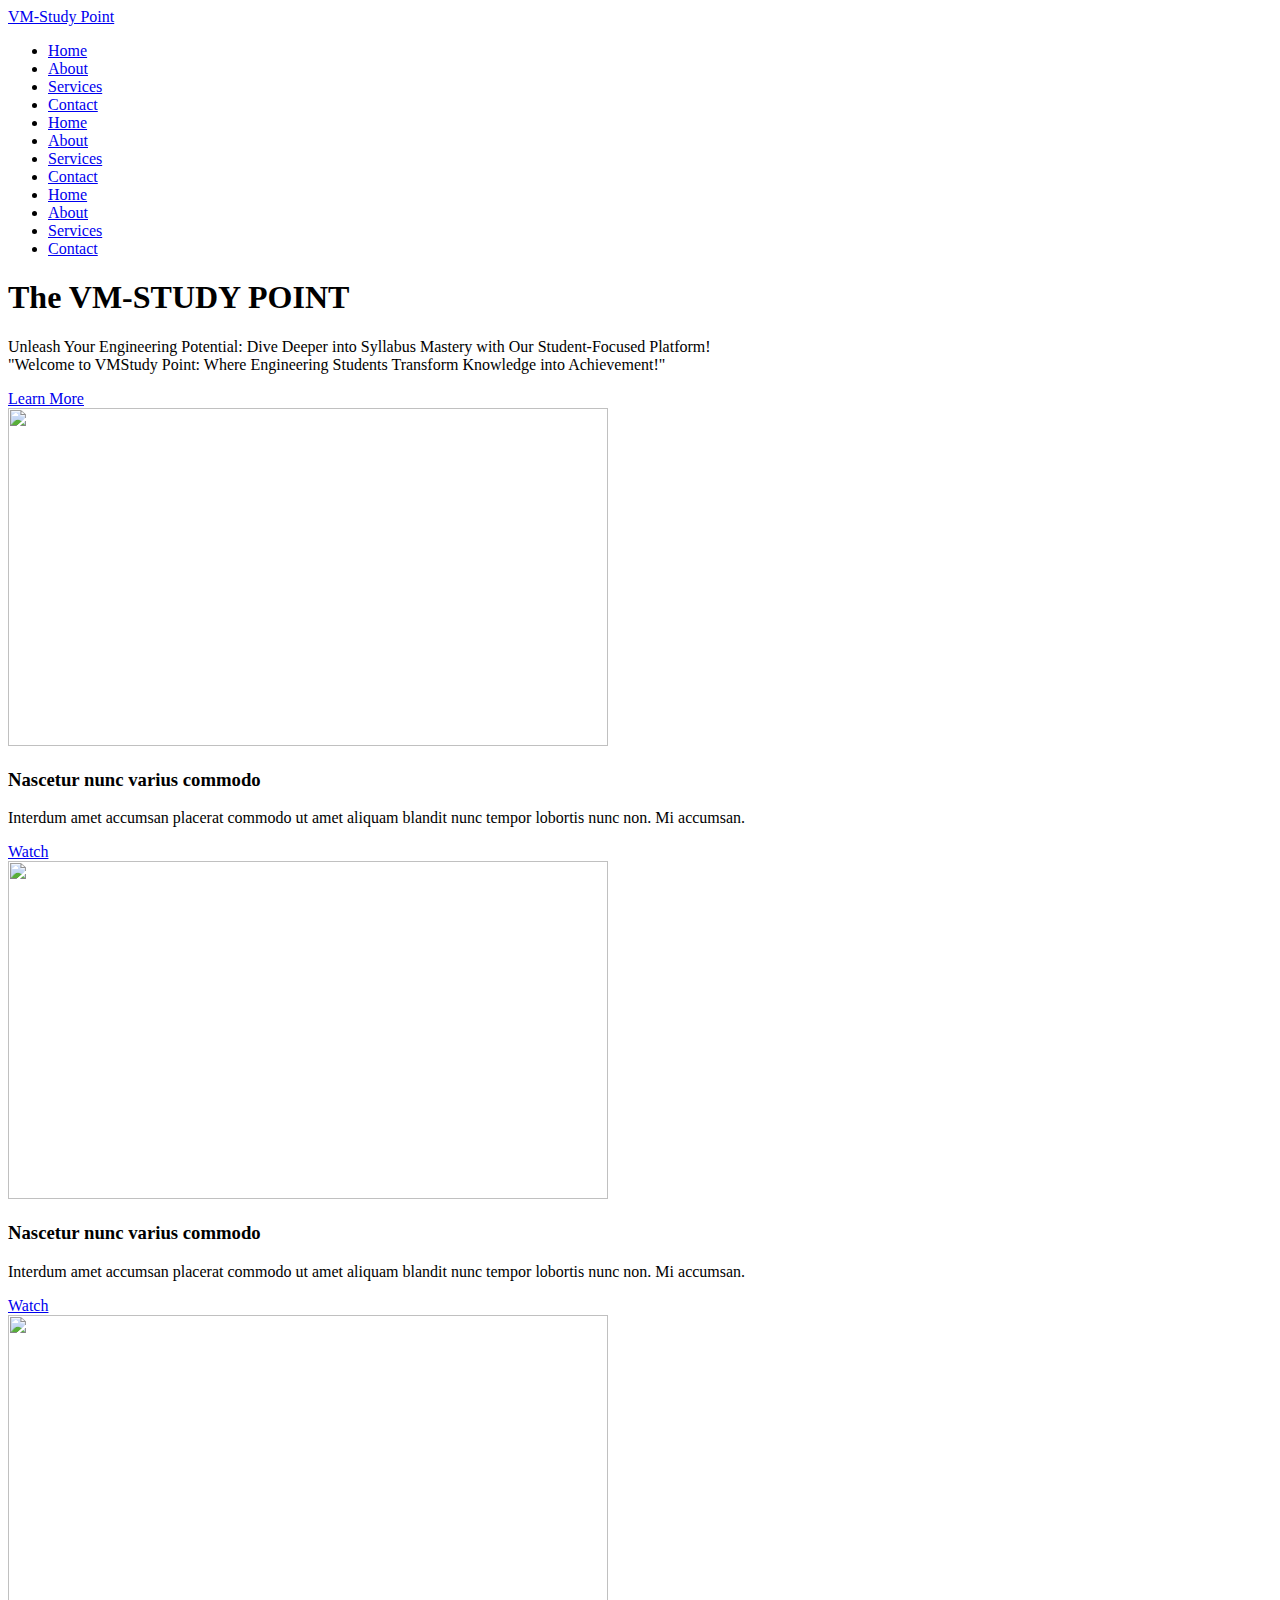
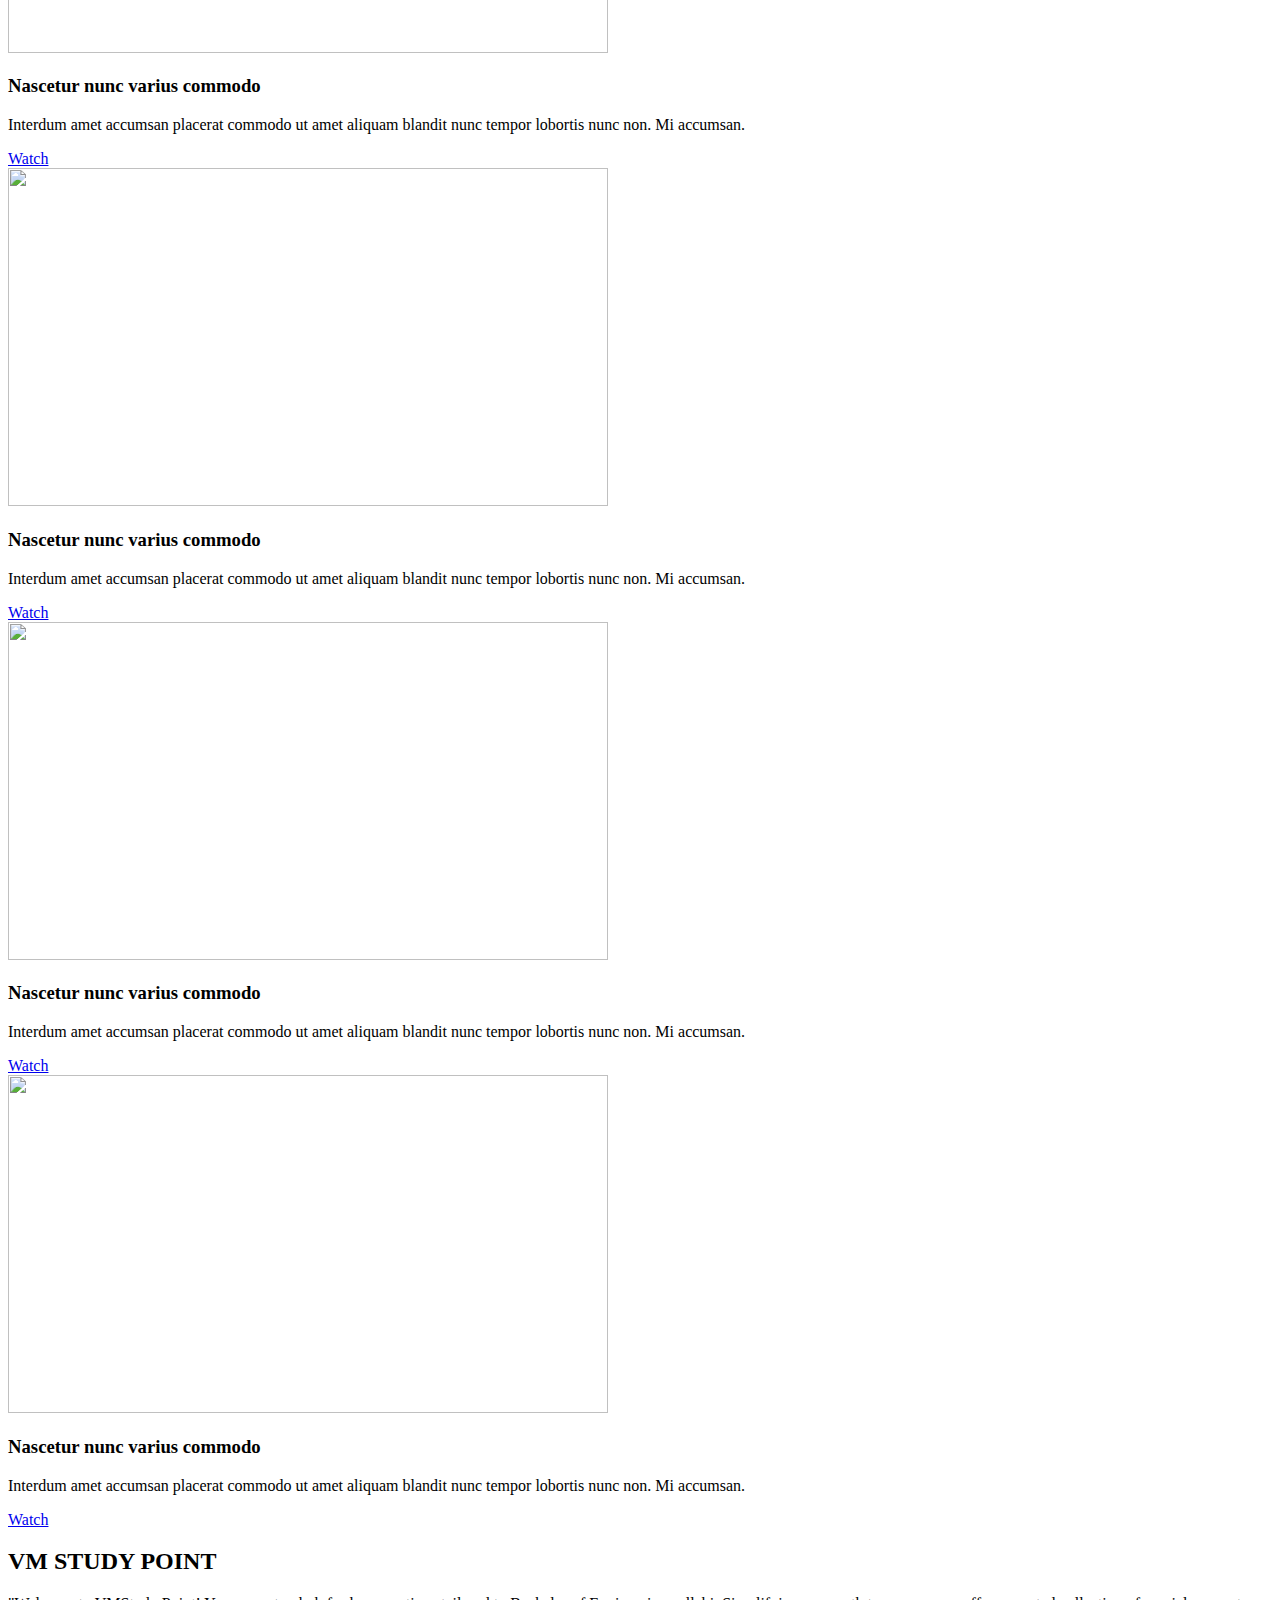
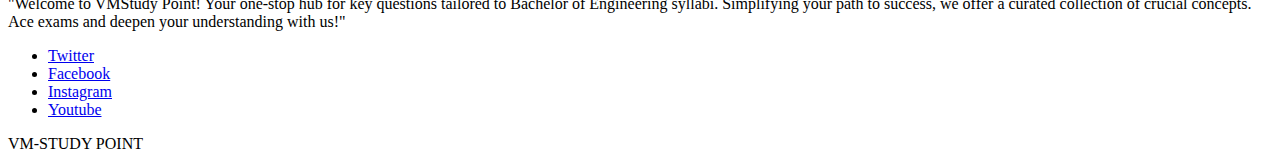
==== index.html @ 37298885 "Update index.html" ====
<!DOCTYPE HTML>
<html><head>
	<script async src="https://pagead2.googlesyndication.com/pagead/js/adsbygoogle.js?client=ca-pub-2229072944009528"
     crossorigin="anonymous"></script>
	<title>VM-STUDY POINT</title><meta charset="utf-8"><meta name="robots" content="index, follow, max-image-preview:large, max-snippet:-1, max-video-preview:-1"><meta name="viewport" content="width=device-width, initial-scale=1"><link rel="stylesheet" href="assets/css/main.css"></head>
<body id="top">
	<header>
		<nav class="navbar">
		  <a href="#" class="navbar-brand">VM-Study Point</a>
		  <ul class="navbar-nav">
			<li class="nav-item"><a href="#" class="nav-link">Home</a></li>
			<li class="nav-item"><a href="#" class="nav-link">About</a></li>
			<li class="nav-item"><a href="#" class="nav-link">Services</a></li>
			<li class="nav-item"><a href="#" class="nav-link">Contact</a></li>
			<li class="nav-item"><a href="#" class="nav-link">Home</a></li>
			<li class="nav-item"><a href="#" class="nav-link">About</a></li>
			<li class="nav-item"><a href="#" class="nav-link">Services</a></li>
			<li class="nav-item"><a href="#" class="nav-link">Contact</a></li>
			<li class="nav-item"><a href="#" class="nav-link">Home</a></li>
			<li class="nav-item"><a href="#" class="nav-link">About</a></li>
			<li class="nav-item"><a href="#" class="nav-link">Services</a></li>
			<li class="nav-item"><a href="#" class="nav-link">Contact</a></li>
		  </ul>
		</nav>
	  </header>
				<section id="banner" data-video="images/banner"><div class="inner">
						<header><h1>The VM-STUDY POINT</h1>
							<p>Unleash Your Engineering Potential: Dive Deeper into Syllabus Mastery with Our Student-Focused Platform!<br>
								"Welcome to VMStudy Point: Where Engineering Students Transform Knowledge into Achievement!"</p>
						</header><a href="#main" class="more">Learn More</a>
					</div>
				</section><!-- Main --><div id="main">
					<div class="inner">

					<!-- Boxes -->
						<div class="thumbnails">

							<div class="box">
								<a href="https://youtu.be/vqsoQYLxjZo" class="image fit"><img src="images/pic01.jpg" alt="" width="600" height="338"></a>
								<div class="inner">
									<h3>Nascetur nunc varius commodo</h3>
									<p>Interdum amet accumsan placerat commodo ut amet aliquam blandit nunc tempor lobortis nunc non. Mi accumsan.</p>
									<a href="https://youtu.be/vqsoQYLxjZo" class="button fit" data-poptrox="youtube,800x400">Watch</a>
								</div>
							</div>

							<div class="box">
								<a href="https://youtu.be/DjiVfxdeWTc" class="image fit"><img src="images/pic02.jpg" alt="" width="600" height="338"></a>
								<div class="inner">
									<h3>Nascetur nunc varius commodo</h3>
									<p>Interdum amet accumsan placerat commodo ut amet aliquam blandit nunc tempor lobortis nunc non. Mi accumsan.</p>
									<a href="https://youtu.be/DjiVfxdeWTc" class="button style2 fit" data-poptrox="youtube,800x400">Watch</a>
								</div>
							</div>

							<div class="box">
								<a href="https://youtu.be/l4C_sK7OEKw" class="image fit"><img src="images/pic03.jpg" alt="" width="600" height="338"></a>
								<div class="inner">
									<h3>Nascetur nunc varius commodo</h3>
									<p>Interdum amet accumsan placerat commodo ut amet aliquam blandit nunc tempor lobortis nunc non. Mi accumsan.</p>
									<a href="https://youtu.be/l4C_sK7OEKw" class="button style3 fit" data-poptrox="youtube,800x400">Watch</a>
								</div>
							</div>

							<div class="box">
								<a href="https://youtu.be/t2LD8aXxMOE" class="image fit"><img src="images/pic04.jpg" alt="" width="600" height="338"></a>
								<div class="inner">
									<h3>Nascetur nunc varius commodo</h3>
									<p>Interdum amet accumsan placerat commodo ut amet aliquam blandit nunc tempor lobortis nunc non. Mi accumsan.</p>
									<a href="https://youtu.be/t2LD8aXxMOE" class="button style2 fit" data-poptrox="youtube,800x400">Watch</a>
								</div>
							</div>

							<div class="box">
								<a href="https://youtu.be/D3lokUy20yQ" class="image fit"><img src="images/pic05.jpg" alt="" width="600" height="338"></a>
								<div class="inner">
									<h3>Nascetur nunc varius commodo</h3>
									<p>Interdum amet accumsan placerat commodo ut amet aliquam blandit nunc tempor lobortis nunc non. Mi accumsan.</p>
									<a href="https://youtu.be/D3lokUy20yQ" class="button style3 fit" data-poptrox="youtube,800x400">Watch</a>
								</div>
							</div>

							<div class="box">
								<a href="https://youtu.be/4YEVSgLxH4g" class="image fit"><img src="images/pic06.jpg" alt="" width="600" height="338"></a>
								<div class="inner">
									<h3>Nascetur nunc varius commodo</h3>
									<p>Interdum amet accumsan placerat commodo ut amet aliquam blandit nunc tempor lobortis nunc non. Mi accumsan.</p>
									<a href="https://youtu.be/4YEVSgLxH4g" class="button fit" data-poptrox="youtube,800x400">Watch</a>
								</div>
							</div>

						</div>

					</div>
				</div>

			<!-- Footer -->
				<footer id="footer"><div class="inner">
						<h2>VM STUDY POINT</h2>
						<p>"Welcome to VMStudy Point! Your one-stop hub for key questions tailored to Bachelor of Engineering syllabi. Simplifying your path to success, we offer a curated collection of crucial concepts. Ace exams and deepen your understanding with us!" </p>

						<ul class="icons"><li><a href="#" class="icon fa-twitter"><span class="label">Twitter</span></a></li>
							<li><a href="#" class="icon fa-facebook"><span class="label">Facebook</span></a></li>
							<li><a href="https://www.instagram.com/vm_study_point" class="icon fa-instagram"><span class="label">Instagram</span></a></li>
							<li><a href="https://www.youtube.com/channel/UCC7aDj0kYt2AHSdxUSULH4g/" class="icon fa-youtube"><span class="label">Youtube</span></a></li>
						</ul></div>
				</footer><div class="copyright">
				VM-STUDY POINT
			</div>

		<!-- Scripts -->
			<script src="assets/js/jquery.min.js"></script><script src="assets/js/jquery.scrolly.min.js"></script><script src="assets/js/jquery.poptrox.min.js"></script><script src="assets/js/skel.min.js"></script><script src="assets/js/util.js"></script><script src="assets/js/main.js"></script></body></html>
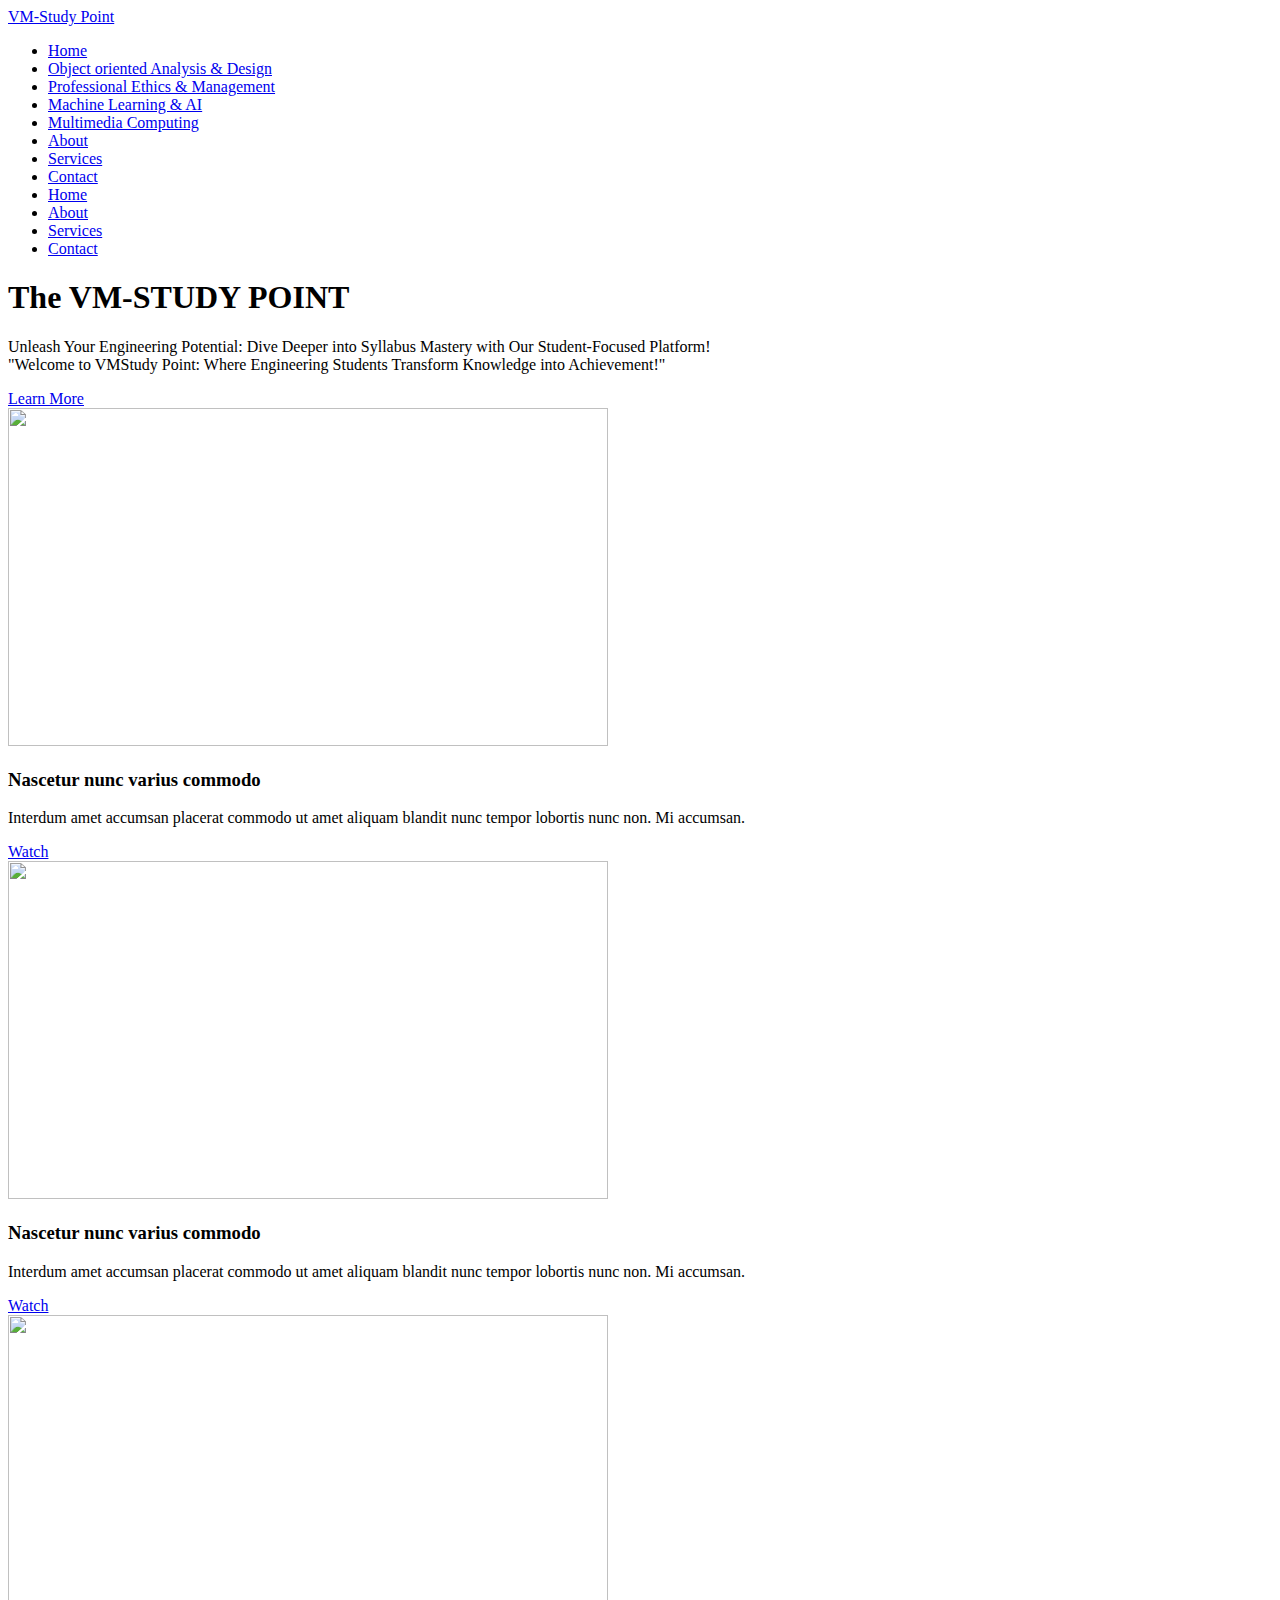
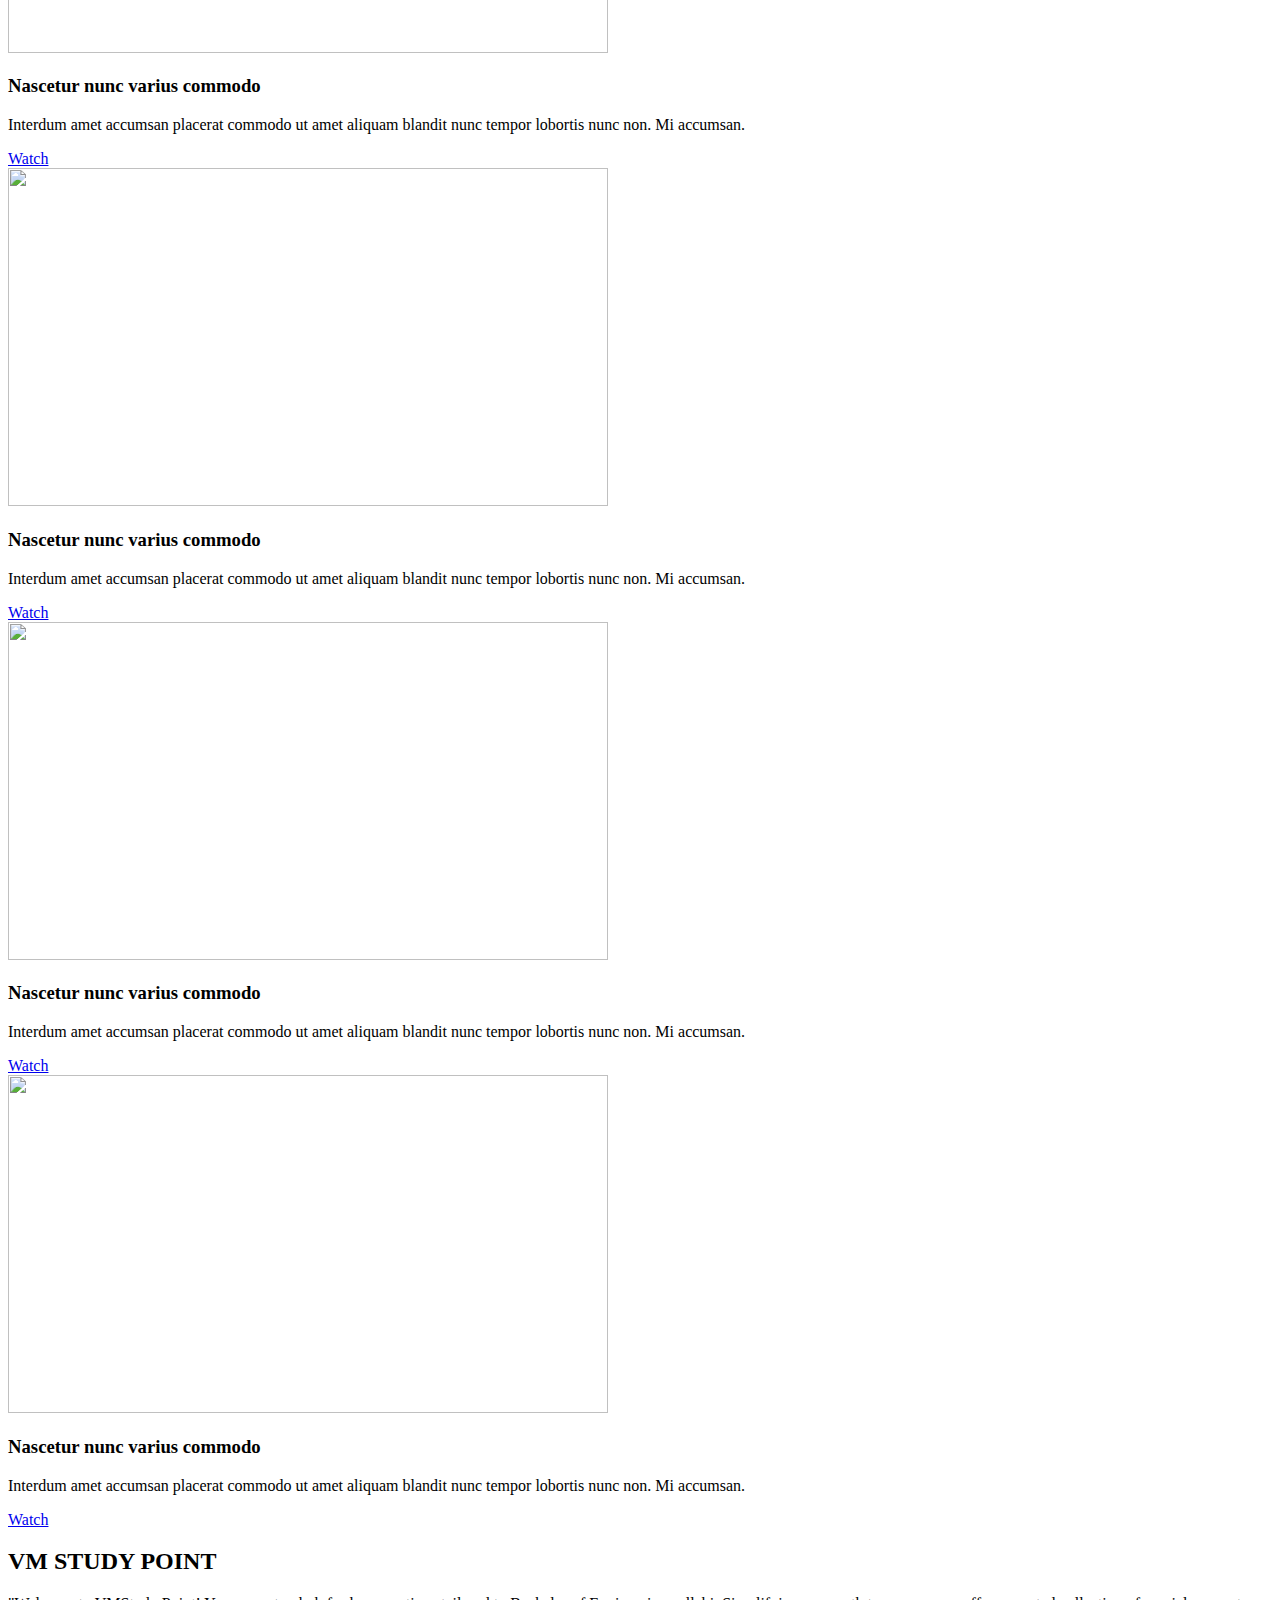
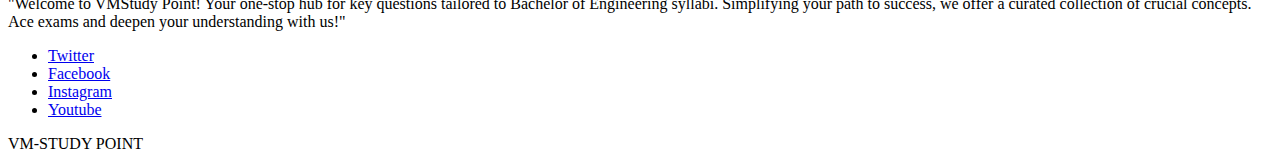
==== commit 6243a1a6: "Update index.html" ====
--- a/index.html
+++ b/index.html
@@ -2,17 +2,21 @@
 <html><head>
 	<script async src="https://pagead2.googlesyndication.com/pagead/js/adsbygoogle.js?client=ca-pub-2229072944009528"
      crossorigin="anonymous"></script>
+	<meta name="google-adsense-account" content="ca-pub-2229072944009528">
+	<script async src="https://pagead2.googlesyndication.com/pagead/js/adsbygoogle.js?client=ca-pub-2229072944009528"
+     crossorigin="anonymous"></script>
+	
 	<title>VM-STUDY POINT</title><meta charset="utf-8"><meta name="robots" content="index, follow, max-image-preview:large, max-snippet:-1, max-video-preview:-1"><meta name="viewport" content="width=device-width, initial-scale=1"><link rel="stylesheet" href="assets/css/main.css"></head>
 <body id="top">
 	<header>
 		<nav class="navbar">
 		  <a href="#" class="navbar-brand">VM-Study Point</a>
 		  <ul class="navbar-nav">
-			<li class="nav-item"><a href="#" class="nav-link">Home</a></li>
-			<li class="nav-item"><a href="#" class="nav-link">About</a></li>
-			<li class="nav-item"><a href="#" class="nav-link">Services</a></li>
-			<li class="nav-item"><a href="#" class="nav-link">Contact</a></li>
-			<li class="nav-item"><a href="#" class="nav-link">Home</a></li>
+			<li class="nav-item"><a href="https://vmstudypoint.netlify.app/" class="nav-link">Home</a></li>
+			<li class="nav-item"><a href="#" class="nav-link">Object oriented Analysis & Design</a></li>
+			<li class="nav-item"><a href="#" class="nav-link">Professional Ethics & Management</a></li>
+			<li class="nav-item"><a href="#" class="nav-link">Machine Learning & AI</a></li>
+			<li class="nav-item"><a href="#" class="nav-link">Multimedia Computing</a></li>
 			<li class="nav-item"><a href="#" class="nav-link">About</a></li>
 			<li class="nav-item"><a href="#" class="nav-link">Services</a></li>
 			<li class="nav-item"><a href="#" class="nav-link">Contact</a></li>
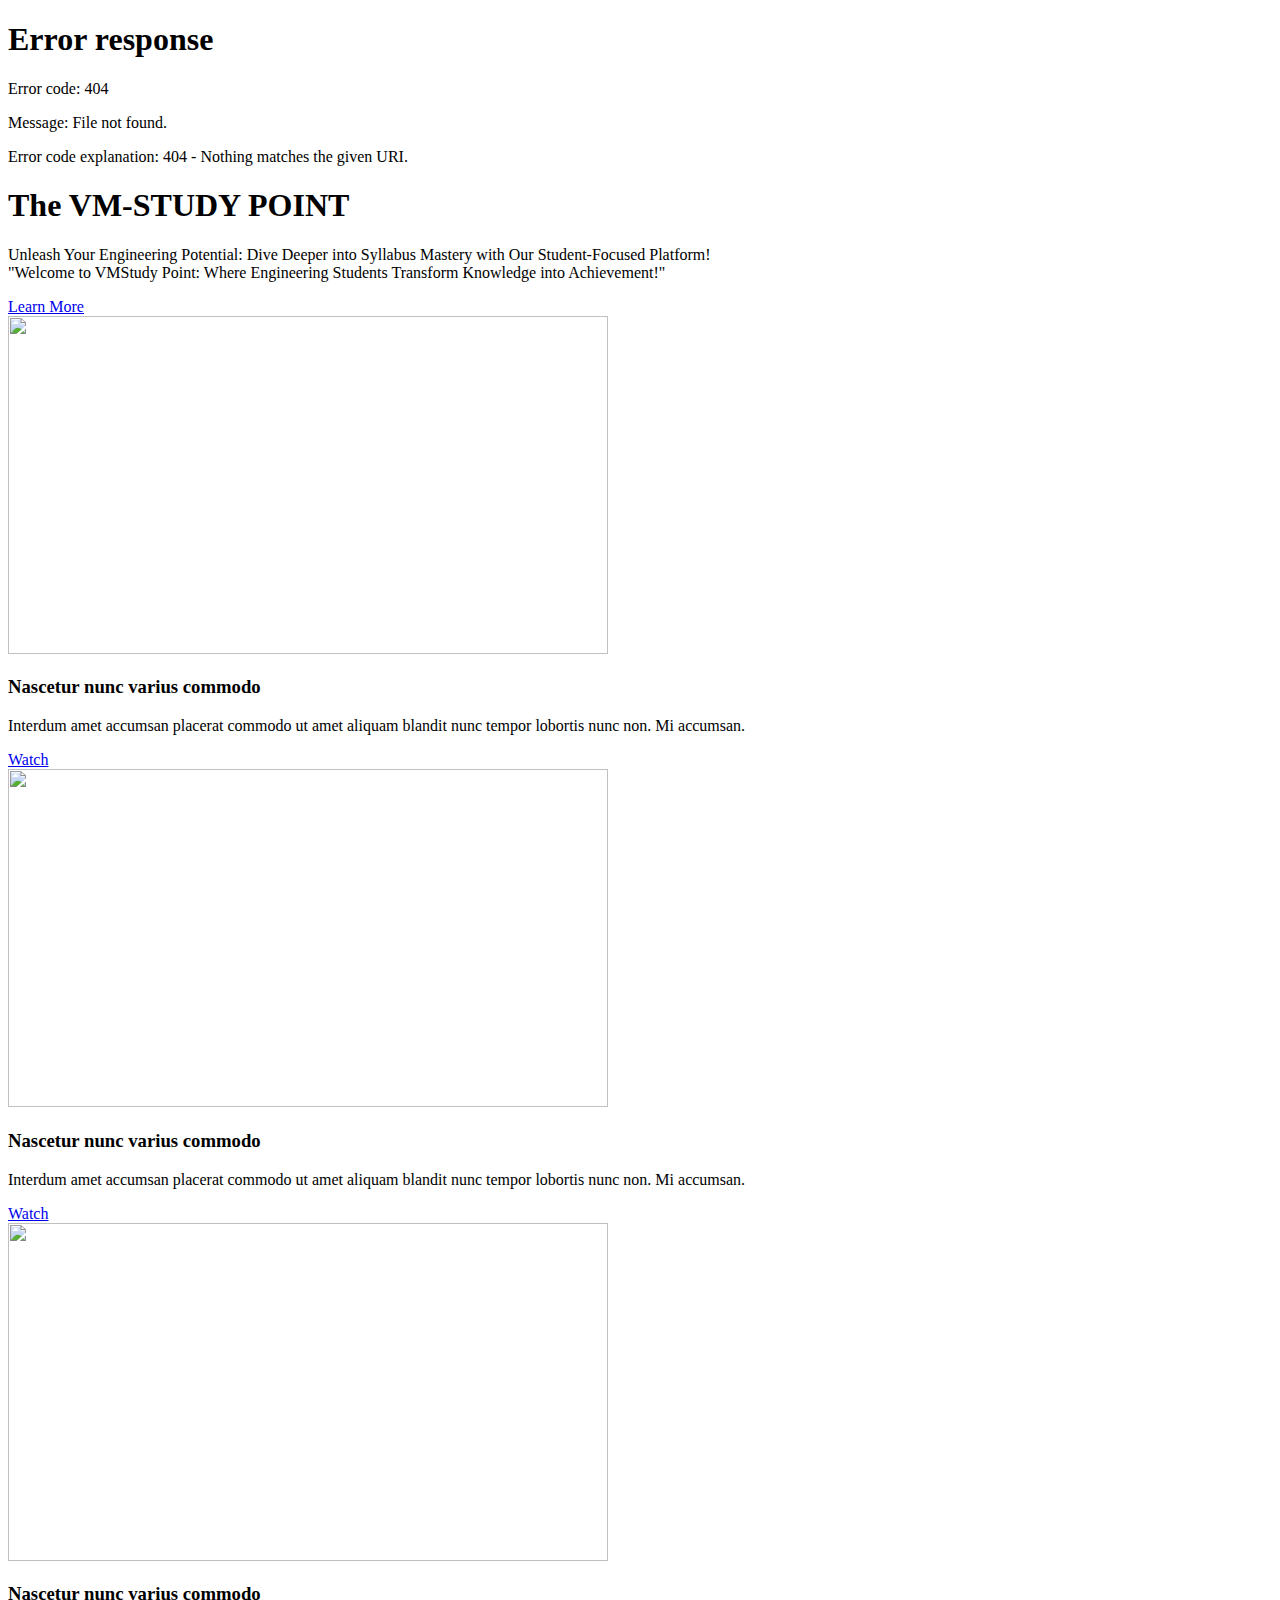
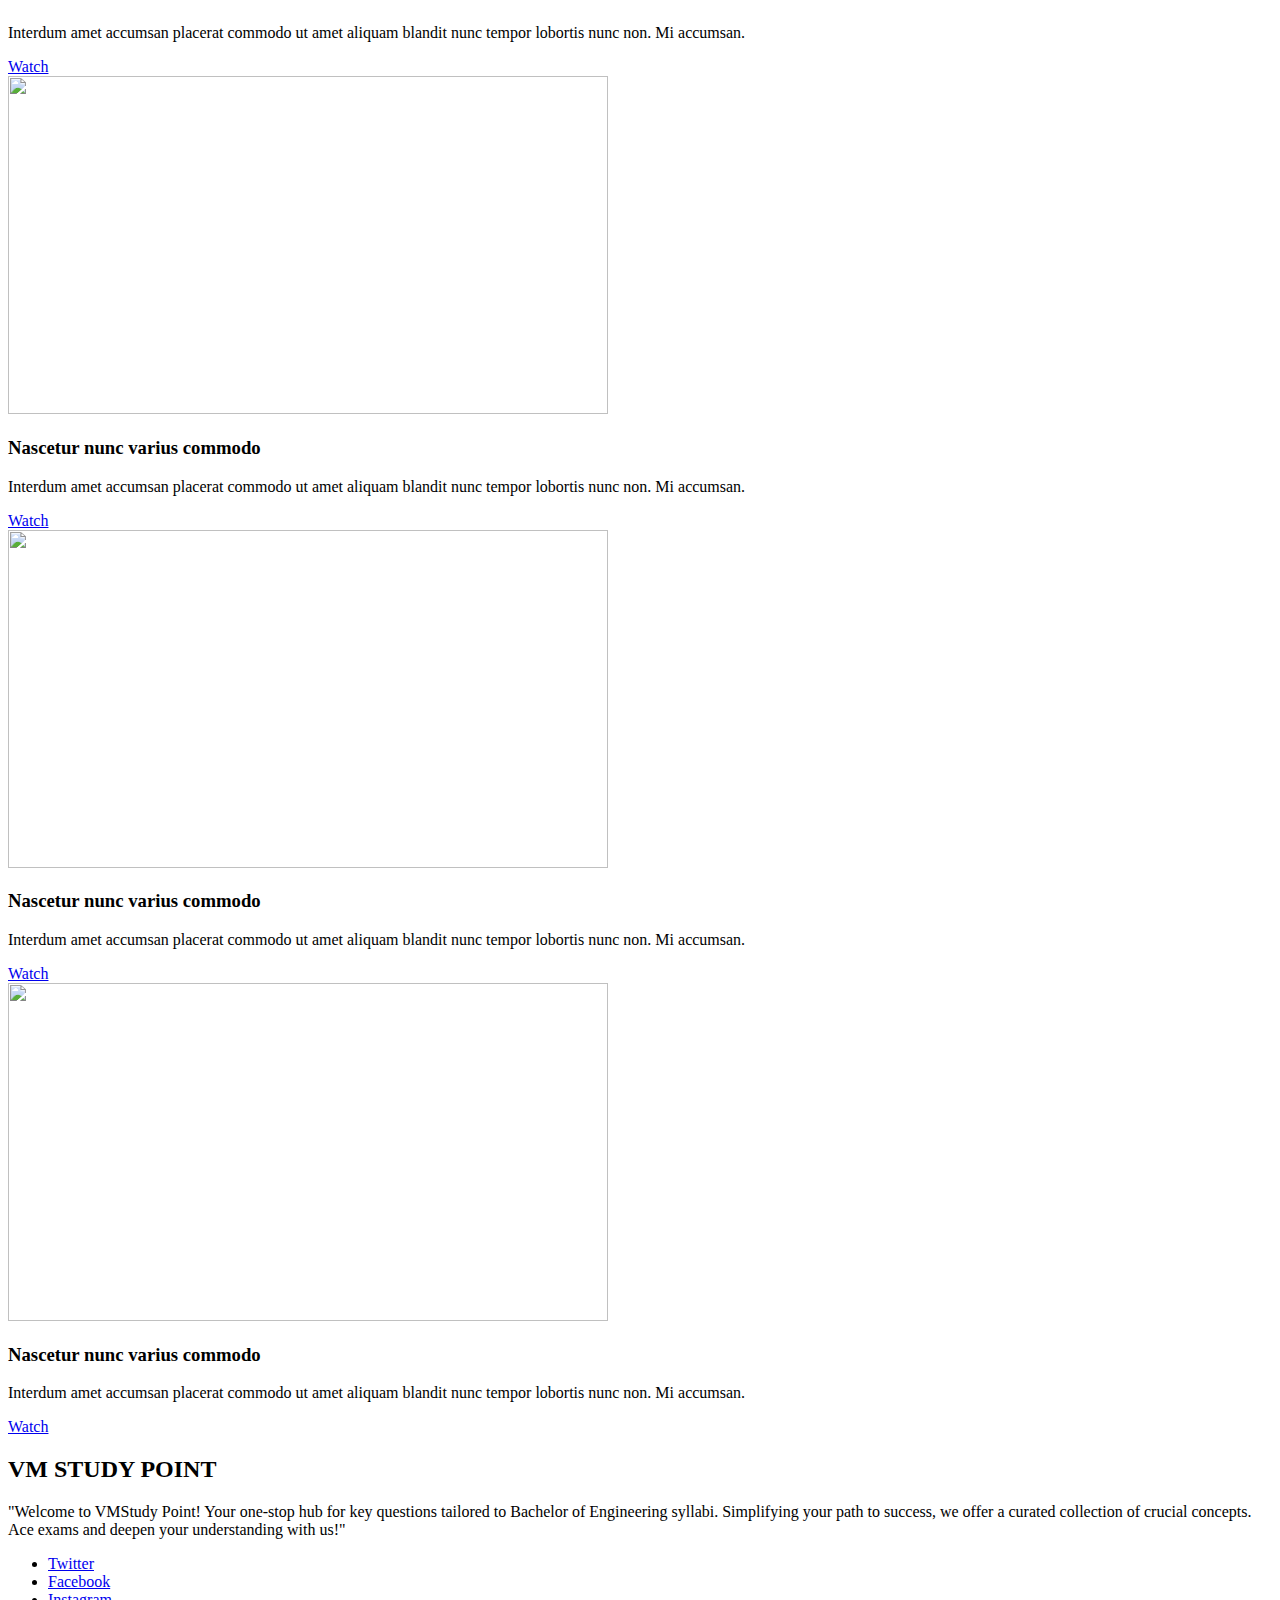
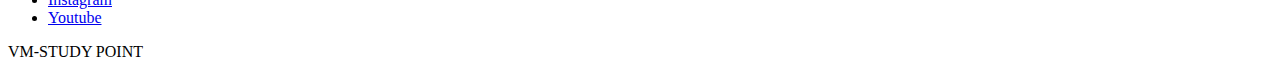
==== commit 06efb7ca: "Update index.html" ====
--- a/index.html
+++ b/index.html
@@ -1,32 +1,8 @@
 <!DOCTYPE HTML>
-<html><head>
-	<script async src="https://pagead2.googlesyndication.com/pagead/js/adsbygoogle.js?client=ca-pub-2229072944009528"
-     crossorigin="anonymous"></script>
-	<meta name="google-adsense-account" content="ca-pub-2229072944009528">
-	<script async src="https://pagead2.googlesyndication.com/pagead/js/adsbygoogle.js?client=ca-pub-2229072944009528"
-     crossorigin="anonymous"></script>
-	
-	<title>VM-STUDY POINT</title><meta charset="utf-8"><meta name="robots" content="index, follow, max-image-preview:large, max-snippet:-1, max-video-preview:-1"><meta name="viewport" content="width=device-width, initial-scale=1"><link rel="stylesheet" href="assets/css/main.css"></head>
+<html><head><title>VM STUDY POINT</title><meta charset="utf-8"><meta name="robots" content="index, follow, max-image-preview:large, max-snippet:-1, max-video-preview:-1"><meta name="viewport" content="width=device-width, initial-scale=1"><link rel="stylesheet" href="assets/css/main.css"></head>
 <body id="top">
-	<header>
-		<nav class="navbar">
-		  <a href="#" class="navbar-brand">VM-Study Point</a>
-		  <ul class="navbar-nav">
-			<li class="nav-item"><a href="https://vmstudypoint.netlify.app/" class="nav-link">Home</a></li>
-			<li class="nav-item"><a href="#" class="nav-link">Object oriented Analysis & Design</a></li>
-			<li class="nav-item"><a href="#" class="nav-link">Professional Ethics & Management</a></li>
-			<li class="nav-item"><a href="#" class="nav-link">Machine Learning & AI</a></li>
-			<li class="nav-item"><a href="#" class="nav-link">Multimedia Computing</a></li>
-			<li class="nav-item"><a href="#" class="nav-link">About</a></li>
-			<li class="nav-item"><a href="#" class="nav-link">Services</a></li>
-			<li class="nav-item"><a href="#" class="nav-link">Contact</a></li>
-			<li class="nav-item"><a href="#" class="nav-link">Home</a></li>
-			<li class="nav-item"><a href="#" class="nav-link">About</a></li>
-			<li class="nav-item"><a href="#" class="nav-link">Services</a></li>
-			<li class="nav-item"><a href="#" class="nav-link">Contact</a></li>
-		  </ul>
-		</nav>
-	  </header>
+	<div id="navbar-placeholder"></div>
+
 				<section id="banner" data-video="images/banner"><div class="inner">
 						<header><h1>The VM-STUDY POINT</h1>
 							<p>Unleash Your Engineering Potential: Dive Deeper into Syllabus Mastery with Our Student-Focused Platform!<br>
@@ -114,3 +90,11 @@
 
 		<!-- Scripts -->
 			<script src="assets/js/jquery.min.js"></script><script src="assets/js/jquery.scrolly.min.js"></script><script src="assets/js/jquery.poptrox.min.js"></script><script src="assets/js/skel.min.js"></script><script src="assets/js/util.js"></script><script src="assets/js/main.js"></script></body></html>
+			<script>
+				// JavaScript to include the navbar
+				fetch('navbar.html')
+				  .then(response => response.text())
+				  .then(data => {
+					document.getElementById('navbar-placeholder').innerHTML = data;
+				  });
+			  </script>
